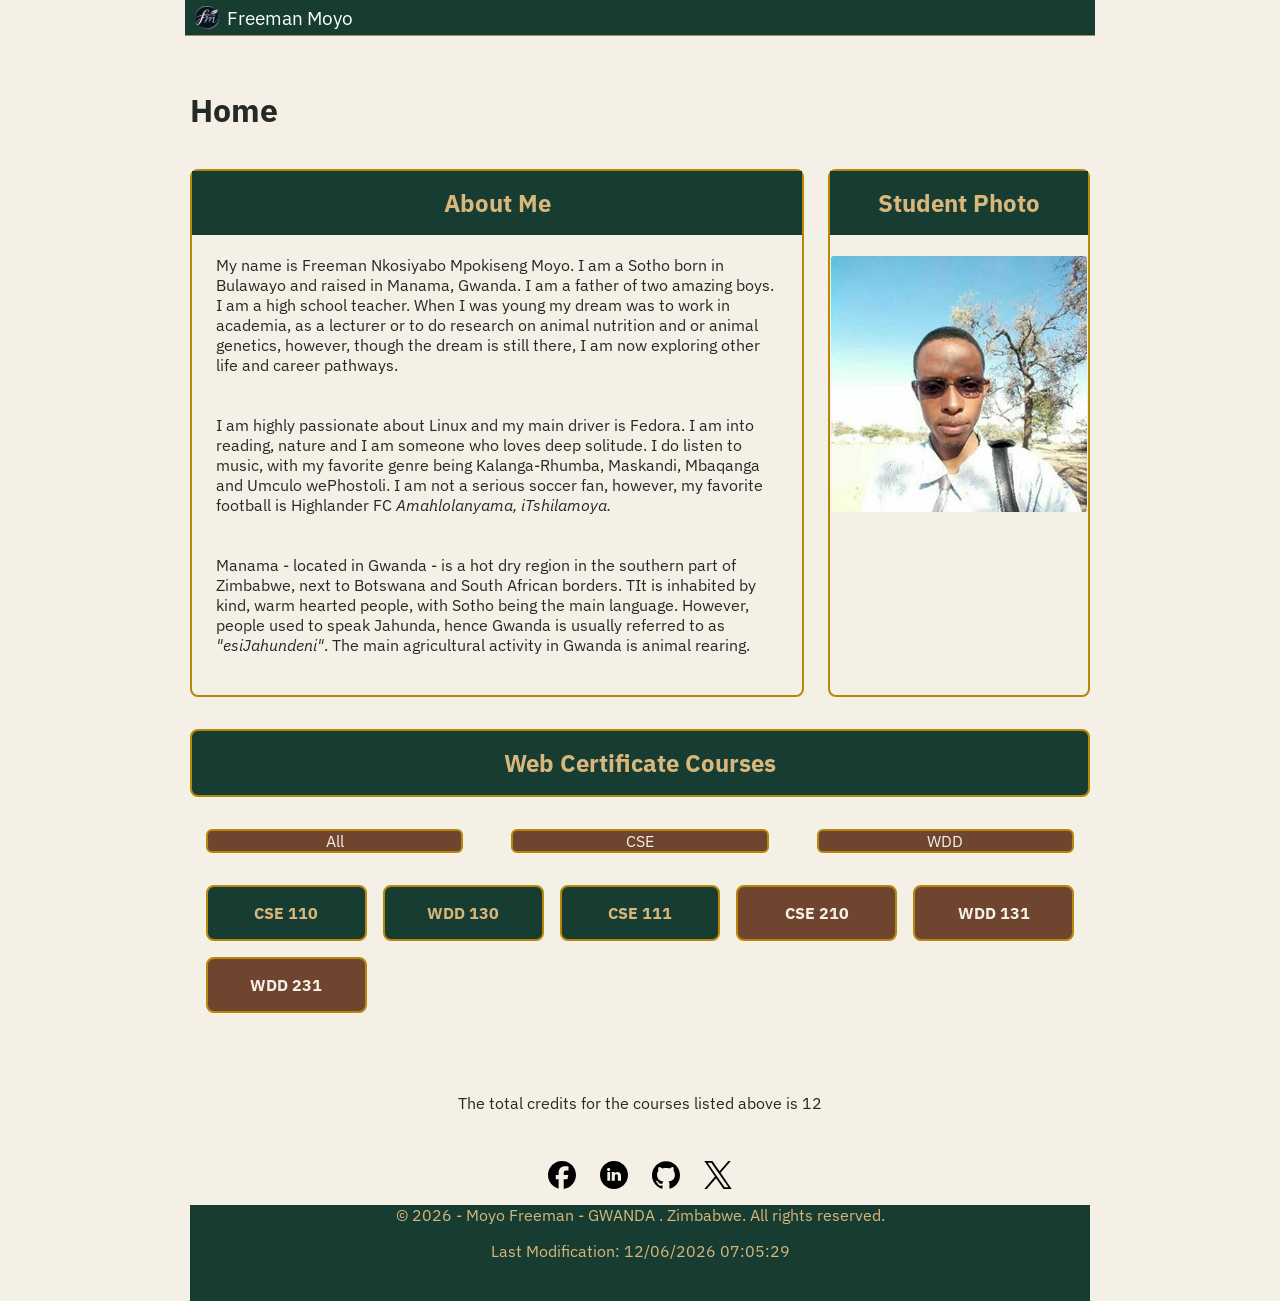
==== index.html @ cc4f7240 "fixed colors and tags" ====
<!DOCTYPE html>
<html lang="en">

<head>
    <meta charset="UTF-8">
    <meta name="viewport" content="width=device-width, initial-scale=1.0">
    <meta name="description" content="WDD 231 Course landing page demonstrating my web development skills.">
    <meta name="author" content="Freeman Moyo">

    <!-- Open Graph -->
    <meta property="og:title" content="Freeman Moyo">
    <meta property="og:description" content="WDD Web development, personal landing page">
    <meta property="og:locale" content="en_US">
    <meta property="og:type" content="website">
    <meta property="og:image" content="https://moyofreeman.github.io/wdd231/images/studentphoto.png">
    <meta property="og:url" content="https://moyofreeman.github.io/wdd231/index.html">

    <!-- Twitter -->
    <meta name="twitter:title" content="WDD Web development, personal landing page &amp; Assignemnts">
    <meta name="twitter:description" content="Lessons for BYU software development course.">
    <meta name="twitter:card" content="summary">

    <title>WDD231- Web Frontend Development I</title>
    <link
        href="https://fonts.googleapis.com/css2?family=Cormorant+Garamond:ital,wght@0,300..700;1,300..700&family=IBM+Plex+Sans:ital,wght@0,100..700;1,100..700&display=swap"
        rel="stylesheet">
    <link rel="stylesheet" href="styles/normalise.css">
    <link rel="stylesheet" href="styles/base.css">
    <link rel="stylesheet" href="styles/larger.css">
    <link rel="icon" href="favicon.ico">

    <script src="scripts/script.js" defer></script>
    <script src="scripts/getdates.js" defer></script>
</head>

<body>
    <!-- header -->
    <header>
        <!-- <div id="sitename"> -->
        <img src="images/logo.svg" alt="site logo"  width="24" height="24">
        <span id="sitename">Freeman Moyo</span>
        <!-- </div> -->
        <button id="nav-button" class="hamburger" aria-label="Toggle navigation" aria-expanded="false"></button>  
        
              
        
        <!-- id for javascript and class for css --> 
        <!-- <nav id="navigationbar">
            <ul>
                <li><a href="index.html">Home</a></li>
                <li><a href="">Chamber Project</a></li>
                <li><a href="">Final Project</a></li>
            </ul>
        </nav> -->
    </header>

    
    <!-- body -->
    <!-- the body to have 5 main rows, then row 4 to be split into 2 -->
    <!-- also tow have 2 columns -->
    <main id="mainbody">
        <h1>Home</h1>
        <div class="bodyrows" id="firstrow">

            <section class="bodycolumns" id="leftcolumn">
                <h2 class="bodycolumntitle" id="aboutme">About Me</h2>
                <p class="aboutme">My name is Freeman Nkosiyabo Mpokiseng Moyo. I am a Sotho born in Bulawayo and raised
                    in Manama, Gwanda. I am a father of two amazing boys. I am a high school teacher. When I was young
                    my dream was to work in academia, as a lecturer or to do research on animal nutrition and or animal
                    genetics, however, though the dream is still there, I am now exploring other life and career
                    pathways.</p>

                <p class="aboutme">I am highly passionate about Linux and my main driver is Fedora. I am into reading,
                    nature and I am someone who loves deep solitude. I do listen to music, with my favorite genre being
                    Kalanga-Rhumba, Maskandi, Mbaqanga and Umculo wePhostoli. I am not a serious soccer fan, however, my
                    favorite football is Highlander FC <em>Amahlolanyama, iTshilamoya.</em></p>
                <p>Manama - located in Gwanda - is a hot dry region in the southern part of Zimbabwe, next to Botswana
                    and South African borders. TIt is inhabited by kind, warm hearted people, with Sotho being the main
                    language. However, people used to speak Jahunda, hence Gwanda is usually referred to as
                    <em>"esiJahundeni"</em>. The main agricultural activity in Gwanda is animal rearing.
                </p>
            </section>
            <section class="bodycolumns" id="rightcolumn">
                <h2 class="bodycolumntitle">Student Photo</h2>
                <img id="studentphoto" src="images/studentphoto.png" alt="Student Photo">
            </section>
        </div>

        <section class="bodyrows" id="courses">
    <h2>Web Certificate Courses</h2>
    <nav id="coursenavigation">
        <!-- Wrap list items in a <ul> container -->
        <ul id="filter-buttons" style="list-style: none; padding: 0; display: flex; gap: 1rem;">
            <li><a href="#" id="all-btn" class="coursemajor">All</a></li>
            <li><a href="#" id="cse-btn" class="coursemajor">CSE</a></li>
            <li><a href="#" id="wdd-btn" class="coursemajor">WDD</a></li>
        </ul>
    </nav>
    
    <!-- Container where JavaScript will dynamically inject the courses -->
    <div id="course-cards-container"></div>
</section>

    </main>


    <!-- foooetr -->
    <footer>
        <div class="bodyrows" id="socialmedia">
            <p>The total credits for the courses listed above is <span id="total-credits">0</span></p>
            <ul id="socialmedia-img">
                <li><a href="https://www.facebook.com/your-profile" target="_blank"><img src="images/facebook.svg" alt="Facebook"></a></li>
                <li><a href="https://www.linkedin.com/in/freemanmoyo/" target="_blank"><img src="images/linkedin.svg" alt="LinkedIn"></a></li>
                <li><a href="https://github.com/moyofreeman" target="_blank"><img src="images/github.svg" alt="GitHub"></a></li>
                <li><a href="https://twitter.com/your-profile" target="_blank"><img src="images/x.svg" alt="X"></a></li>
            </ul>
        </div>
        <div id="signature">
            &copy; <span id="year"></span> - Moyo Freeman - GWANDA . Zimbabwe. All rights reserved.
            <p id="lastModified"></p>
        </div>
    </footer>
</body>

</html>
---- styles/base.css ----
/*==================body======================*/
body {
    display: flex;
    flex-direction: column;
    /*grid-template-rows: auto 1fr auto;*/
    /* grid-template-columns: 2fr 1fr; */
    min-height: 100vh;
    font-family: "IBM Plex Sans", sans-serif;
    margin: 0;
    background-color: #F4F0E6;
    color: #252A27;
}

h1, h2, h3 {
    font-family: "IBM Plex Sans", sans-serif;
}

/*==================header=====================*/
header {
    /* grid-column: 1/3; */
    width: 100%;
    display: grid;
    grid-template-columns: 24px auto 44px; /*We use grid-columns so that we display them from left to run*/
    /*  so 24px for the site log
        auto for the site name
        44px for the hamburger icon coz that is the minimum size for touch devices */
    padding: 0.5rem 0.5rem 0.5rem 10px;
    border-bottom: solid 1px #B08D57;
    column-gap: 8px;            /* for the space between the logo and site name*/
    align-items: end;
    background-color: #173D32;
    
}

header img {                    /* this is for the logo */
    width: 100%;                /* its 100% of the container, 24px */
    height: auto;               /* so it scales nicely */
    display: block;             /*by default images are in-line, so we must display them as block*/
    padding-bottom: 1px;
    
}

header span {
    font-size: 1.2rem;
    color: #ffffff;
}

/* #navigationbar {
    width: 100%;
    background-color: #222222;
    margin: 0 1rem 0 1rem;
}

#navigationbar ul {
    display: flex;
    
    list-style: none;
    width: 100%;  
}

#navigationbar a {
    color: #ffffff;
   
    padding: 1rem;
    display: block;
    flex: 1;
    text-decoration: none;
    width: 100%;
}

#navigationbar a:hover {
    flex: 1;
    text-align: center; 
    background-color: #d9d9d9;
    color: #000000;
}   

#navigationbar li {
    flex: 1;
    text-align: center; 
} */

.hamburger {
    background: none;
    border: none;
    cursor: pointer;
    font-size: 1.5rem;
    color: #ffffff;
    
}


/* these pseudo-classes are for javascript */
.hamburger::before {
    content: "\2630";
    font-size: 1.5rem; 
}

.hamburger.show::before {
    content: "\00D7"; 
}


/*=====================main body=======================*/
main {
    display: grid;
    grid-template-rows: 1fr auto;
    padding: 2rem;
    margin-bottom: 0;
    background-color: #F4F0E6;
}

.bodycolumns {
    background-color: #F4F0E6;
    border: 2px solid #b8860b;
    border-radius: 8px;
    margin: 1rem 0 1rem 0;
    /* padding: 2rem; */
    padding-top: 0;
    /* gap: 1.5rem; */


}

#firstrow {
    display: grid;
    grid-template-columns: 3fr 1fr;
    column-gap: 1.5rem;
    /* padding: 2rem; */


    display: grid;
    grid-template-columns: 1fr; /* Single column */
    gap: 1.5rem;

}

.bodycolumntitle {
    text-align: center;
    background-color: #173D32;
    color: #D9B77A;
    display: block;
    flex: 1;
    margin-top: 0;
    padding: 1rem;
    
}

p {
    padding: 0 1.5rem 1.5rem 1.5rem;
}

/* Style for the student photo image */
#studentphoto {
    margin-left: auto;    
    margin-right: auto;
    max-height: 100%;          
    height: auto;         
    display: block;       
    border-radius: 4px;
    padding: 1px;   
    
}
/* ===============================================courses section */
#courses {
    display: grid;
    grid-template-rows: 1fr auto;
    width: 100%;
}

#courses h2 {
    background-color: #173D32;
    margin: 1rem 0 1rem 0;
    color: #D9B77A;
    text-align: center;
    padding: 1rem 0 1rem 0;
    border: 2px solid #b8860b;
    border-radius: 8px;
}

#coursenavigation {
    /* display: flex; */
    /* flex: 1; */
    /* width: 100%; */
}

#coursenavigation ul {
    display: flex;
    flex: 1;
    width: 100%;
    padding: 1rem;
    list-style: none;
    width: 100%;
    padding: 0;
    margin: 0;
}

#coursenavigation li {
    display: flex;
    flex: 1;
    /* width: 100%; */
}

#coursenavigation a {
    display: block;
    flex: 1;
    width: 100%;
    padding: 0;
    text-decoration: none;
}

.coursemajor {
    background-color: #70452F;
    color: #F4F0E6;
    border-color: #b8860b;
    border: 2px solid #b8860b;
    border-radius: 6px;
    margin: 1rem;
    padding: 1rem;
    text-align: center;
}

.coursemajor:hover {
    background-color: #553322;
}

.specificcourse {
    background-color: #70452F;
    color: #F4F0E6;
    border-width: 5px;
    margin: 1rem;
    padding: 1rem;
    text-align: center;
}

/* ======================FOOTER */
footer {
    width: 100%;
    text-align: center;
    background-color: #173D32;
    color: #D9B77A;
    margin-top: 0;
}

#socialmedia {
    background-color: #F4F0E6;
    color: #252A27;
    margin: 0;

}

#signature {
    /* padding-bottom: 1rem; */
    background-color: #173D32;
    color: #D9B77A;
    margin-bottom: 2px;
}

#socialmedia{
    display: flex;
    flex-direction: column;
    align-items: center; /* Centers everything nicely in the footer */
    padding: 1rem;
}

/* Target the social icons unordered list directly */
#socialmedia-img {
    display: flex;
    flex-direction: row;     /* <--- Forces items side by side! */
    justify-content: center; /* <--- Centers the group horizontally */
    align-items: center;
    list-style: none;
    gap: 1.5rem;             /* Space between each icon */
    padding: 0;
    margin: 0.5rem 0 0 0;
    cursor: pointer;
}

#socialmedia-img li {
    display: block;
}

#socialmedia-img a {
    display: block;
}

#socialmedia-img img {
    width: 28px;  
    height: 28px;
    display: block;
}


#course-cards-container {
    display: grid;
    grid-template-columns: repeat(auto-fit, minmax(150px, 1fr));
    gap: 1rem;
    padding: 1rem;
}

.course-card {
    background-color: #70452F; /* Default uncompleted background using earth-brown scheme */
    color: #F4F0E6;
    border: 2px solid #b8860b;
    border-radius: 8px;
    padding: 1rem;
    text-align: center;
    font-weight: bold;
}


.course-card.completed {
    background-color: #173D32; 
    color: #D9B77A; 
    border-color: #b8860b; 
}
---- styles/larger.css ----
@media only screen and (min-width: 38rem) {
    header, main, footer {  /* Fixed selector: removed nav so max-width applies correctly */
        max-width: 900px;
        margin: 0 auto;
    }


    header {
        /* grid-column: 1/3; */
        width: 100%;
        display: grid;
        grid-template-columns: 24px auto; /* just remove the hamburger on wider screens */
        padding: 5px 0 5px 10px;
        border-bottom: solid 1px #B08D57;
        column-gap: 8px;            /* for the space between the logo and site name*/
        align-items: end;
        background-color: #173D32;
    }
    
    .hamburger {
        display: none;
    }

    #firstrow {
        display: grid;
        grid-template-columns: 3fr 1fr;
        column-gap: 1.5rem;
    }
}
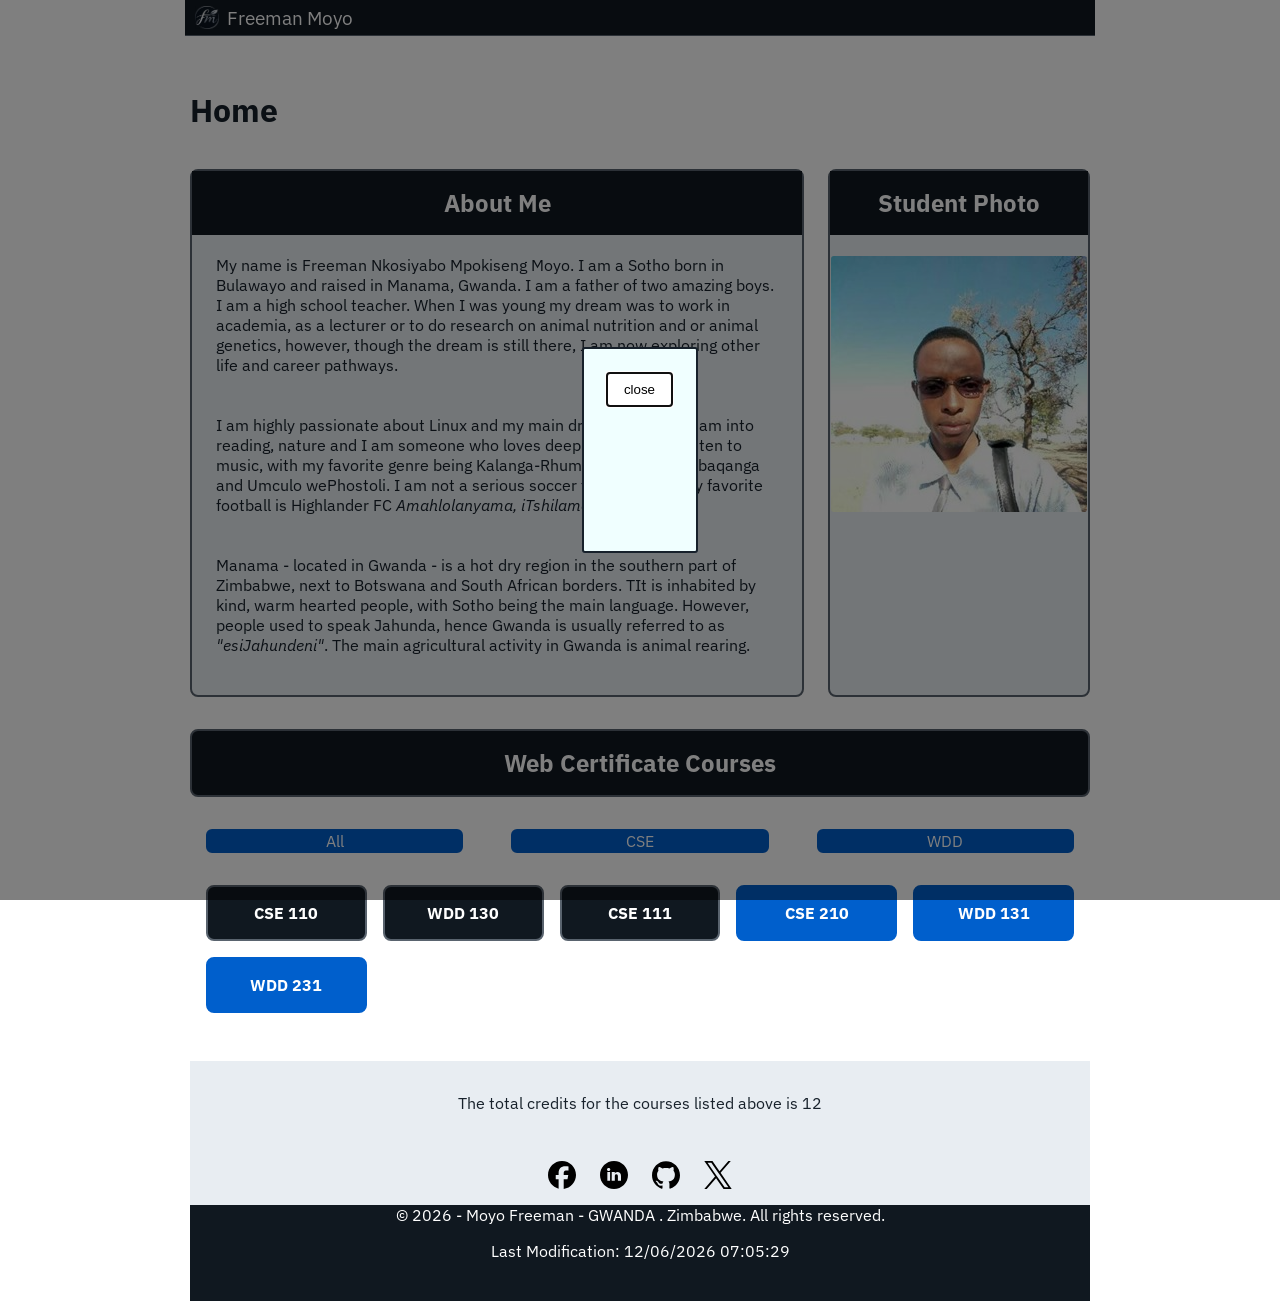
==== commit f3f1652f: "week 04 join page" ====
--- a/index.html
+++ b/index.html
@@ -101,6 +101,15 @@
     <div id="course-cards-container"></div>
 </section>
 
+<dialog id="courseInformation">
+    <h3 id="courseCode"></h3>
+    <h3 id="courseTitle"></h3>
+    <p id="courseCredits"></p>
+    <p id="courseCertificate"></p>
+    <p id="courseDescription"></p>
+    <button id="closeModal">close</button>
+</dialog>
+
     </main>
 
 
--- a/styles/base.css
+++ b/styles/base.css
@@ -1,3 +1,4 @@
+
 /*==================body======================*/
 body {
     display: flex;
@@ -7,8 +8,8 @@
     min-height: 100vh;
     font-family: "IBM Plex Sans", sans-serif;
     margin: 0;
-    background-color: #F4F0E6;
-    color: #252A27;
+    background-color: #FFFFFF;
+    color: #17212B;
 }
 
 h1, h2, h3 {
@@ -20,29 +21,33 @@
     /* grid-column: 1/3; */
     width: 100%;
     display: grid;
-    grid-template-columns: 24px auto 44px; /*We use grid-columns so that we display them from left to run*/
-    /*  so 24px for the site log
-        auto for the site name
-        44px for the hamburger icon coz that is the minimum size for touch devices */
+    grid-template-columns: 24px auto 44px;
+    /* We use grid-columns so that we display them from left to right */
+    /* 24px for the site logo
+       auto for the site name
+       44px for the hamburger icon coz that is the minimum size for touch devices */
     padding: 0.5rem 0.5rem 0.5rem 10px;
-    border-bottom: solid 1px #B08D57;
-    column-gap: 8px;            /* for the space between the logo and site name*/
+    border-bottom: solid 1px #59636E;
+    column-gap: 8px;
+    /* for the space between the logo and site name */
     align-items: end;
-    background-color: #173D32;
-    
-}
-
-header img {                    /* this is for the logo */
-    width: 100%;                /* its 100% of the container, 24px */
-    height: auto;               /* so it scales nicely */
-    display: block;             /*by default images are in-line, so we must display them as block*/
+    background-color: #101820;
+}
+
+header img {
+    /* this is for the logo */
+    width: 100%;
+    /* its 100% of the container, 24px */
+    height: auto;
+    /* so it scales nicely */
+    display: block;
+    /* by default images are in-line, so we must display them as block */
     padding-bottom: 1px;
-    
 }
 
 header span {
     font-size: 1.2rem;
-    color: #ffffff;
+    color: #FFFFFF;
 }
 
 /* #navigationbar {
@@ -53,14 +58,12 @@
 
 #navigationbar ul {
     display: flex;
-    
     list-style: none;
-    width: 100%;  
+    width: 100%;
 }
 
 #navigationbar a {
     color: #ffffff;
-   
     padding: 1rem;
     display: block;
     flex: 1;
@@ -70,14 +73,14 @@
 
 #navigationbar a:hover {
     flex: 1;
-    text-align: center; 
+    text-align: center;
     background-color: #d9d9d9;
     color: #000000;
-}   
+}
 
 #navigationbar li {
     flex: 1;
-    text-align: center; 
+    text-align: center;
 } */
 
 .hamburger {
@@ -85,21 +88,18 @@
     border: none;
     cursor: pointer;
     font-size: 1.5rem;
-    color: #ffffff;
-    
-}
-
+    color: #FFFFFF;
+}
 
 /* these pseudo-classes are for javascript */
 .hamburger::before {
     content: "\2630";
-    font-size: 1.5rem; 
+    font-size: 1.5rem;
 }
 
 .hamburger.show::before {
-    content: "\00D7"; 
-}
-
+    content: "\00D7";
+}
 
 /*=====================main body=======================*/
 main {
@@ -107,19 +107,17 @@
     grid-template-rows: 1fr auto;
     padding: 2rem;
     margin-bottom: 0;
-    background-color: #F4F0E6;
+    background-color: #FFFFFF;
 }
 
 .bodycolumns {
-    background-color: #F4F0E6;
-    border: 2px solid #b8860b;
+    background-color: #E8EDF2;
+    border: 2px solid #59636E;
     border-radius: 8px;
     margin: 1rem 0 1rem 0;
     /* padding: 2rem; */
     padding-top: 0;
     /* gap: 1.5rem; */
-
-
 }
 
 #firstrow {
@@ -127,23 +125,17 @@
     grid-template-columns: 3fr 1fr;
     column-gap: 1.5rem;
     /* padding: 2rem; */
-
-
-    display: grid;
-    grid-template-columns: 1fr; /* Single column */
     gap: 1.5rem;
-
 }
 
 .bodycolumntitle {
     text-align: center;
-    background-color: #173D32;
-    color: #D9B77A;
+    background-color: #101820;
+    color: #FFFFFF;
     display: block;
     flex: 1;
     margin-top: 0;
     padding: 1rem;
-    
 }
 
 p {
@@ -152,15 +144,15 @@
 
 /* Style for the student photo image */
 #studentphoto {
-    margin-left: auto;    
+    margin-left: auto;
     margin-right: auto;
-    max-height: 100%;          
-    height: auto;         
-    display: block;       
+    max-height: 100%;
+    height: auto;
+    display: block;
     border-radius: 4px;
-    padding: 1px;   
-    
-}
+    padding: 1px;
+}
+
 /* ===============================================courses section */
 #courses {
     display: grid;
@@ -169,12 +161,12 @@
 }
 
 #courses h2 {
-    background-color: #173D32;
+    background-color: #101820;
     margin: 1rem 0 1rem 0;
-    color: #D9B77A;
+    color: #FFFFFF;
     text-align: center;
     padding: 1rem 0 1rem 0;
-    border: 2px solid #b8860b;
+    border: 2px solid #59636E;
     border-radius: 8px;
 }
 
@@ -190,8 +182,6 @@
     width: 100%;
     padding: 1rem;
     list-style: none;
-    width: 100%;
-    padding: 0;
     margin: 0;
 }
 
@@ -210,10 +200,10 @@
 }
 
 .coursemajor {
-    background-color: #70452F;
-    color: #F4F0E6;
-    border-color: #b8860b;
-    border: 2px solid #b8860b;
+    background-color: #005FCC;
+    color: #FFFFFF;
+    border-color: #005FCC;
+    border: 2px solid #005FCC;
     border-radius: 6px;
     margin: 1rem;
     padding: 1rem;
@@ -221,13 +211,15 @@
 }
 
 .coursemajor:hover {
-    background-color: #553322;
+    background-color: #101820;
+    color: #FFFFFF;
 }
 
 .specificcourse {
-    background-color: #70452F;
-    color: #F4F0E6;
+    background-color: #005FCC;
+    color: #FFFFFF;
     border-width: 5px;
+    border-color: #005FCC;
     margin: 1rem;
     padding: 1rem;
     text-align: center;
@@ -237,40 +229,35 @@
 footer {
     width: 100%;
     text-align: center;
-    background-color: #173D32;
-    color: #D9B77A;
+    background-color: #101820;
+    color: #FFFFFF;
     margin-top: 0;
-}
-
-#socialmedia {
-    background-color: #F4F0E6;
-    color: #252A27;
-    margin: 0;
-
 }
 
 #signature {
     /* padding-bottom: 1rem; */
-    background-color: #173D32;
-    color: #D9B77A;
+    background-color: #101820;
+    color: #FFFFFF;
     margin-bottom: 2px;
 }
 
-#socialmedia{
+#socialmedia {
+    background-color: #E8EDF2;
+    color: #17212B;
+    margin: 0;
     display: flex;
     flex-direction: column;
-    align-items: center; /* Centers everything nicely in the footer */
-    padding: 1rem;
-}
-
-/* Target the social icons unordered list directly */
+    align-items: center;
+    padding: 1rem;
+}
+
 #socialmedia-img {
     display: flex;
-    flex-direction: row;     /* <--- Forces items side by side! */
-    justify-content: center; /* <--- Centers the group horizontally */
+    flex-direction: row;
+    justify-content: center;
     align-items: center;
     list-style: none;
-    gap: 1.5rem;             /* Space between each icon */
+    gap: 1.5rem;
     padding: 0;
     margin: 0.5rem 0 0 0;
     cursor: pointer;
@@ -280,16 +267,11 @@
     display: block;
 }
 
-#socialmedia-img a {
-    display: block;
-}
-
 #socialmedia-img img {
-    width: 28px;  
+    width: 28px;
     height: 28px;
     display: block;
 }
-
 
 #course-cards-container {
     display: grid;
@@ -299,18 +281,39 @@
 }
 
 .course-card {
-    background-color: #70452F; /* Default uncompleted background using earth-brown scheme */
-    color: #F4F0E6;
-    border: 2px solid #b8860b;
+    background-color: #005FCC;
+    color: #FFFFFF;
+    border: 2px solid #005FCC;
     border-radius: 8px;
     padding: 1rem;
     text-align: center;
     font-weight: bold;
 }
 
-
 .course-card.completed {
-    background-color: #173D32; 
-    color: #D9B77A; 
-    border-color: #b8860b; 
+    background-color: #101820;
+    color: #FFFFFF;
+    border-color: #59636E;
+}
+
+/* ========================= DIALOG====================== */
+dialog {
+    width: min(90, 400px);
+    background-color: azure;
+    border: solid #17212B 2px;
+    border-radius: 3px;
+    padding: 2rem;
+}
+
+dialog::backdrop {
+    background-color: rgb(0 0 0 / 50%);
+}
+
+dialog button {
+    background-color: white;
+    border: solid #17212B 2px;
+    position: absolute;
+    top: 23px;
+    right: 23px;
+    padding: .5rem 1rem;
 }
--- a/styles/larger.css
+++ b/styles/larger.css
@@ -1,22 +1,25 @@
+
 @media only screen and (min-width: 38rem) {
-    header, main, footer {  /* Fixed selector: removed nav so max-width applies correctly */
+    header, main, footer {
+        /* Fixed selector: removed nav so max-width applies correctly */
         max-width: 900px;
         margin: 0 auto;
     }
-
 
     header {
         /* grid-column: 1/3; */
         width: 100%;
         display: grid;
-        grid-template-columns: 24px auto; /* just remove the hamburger on wider screens */
+        grid-template-columns: 24px auto;
+        /* just remove the hamburger on wider screens */
         padding: 5px 0 5px 10px;
-        border-bottom: solid 1px #B08D57;
-        column-gap: 8px;            /* for the space between the logo and site name*/
+        border-bottom: solid 1px #59636E;
+        column-gap: 8px;
+        /* for the space between the logo and site name */
         align-items: end;
-        background-color: #173D32;
+        background-color: #101820;
     }
-    
+
     .hamburger {
         display: none;
     }
@@ -26,4 +29,4 @@
         grid-template-columns: 3fr 1fr;
         column-gap: 1.5rem;
     }
-}+}
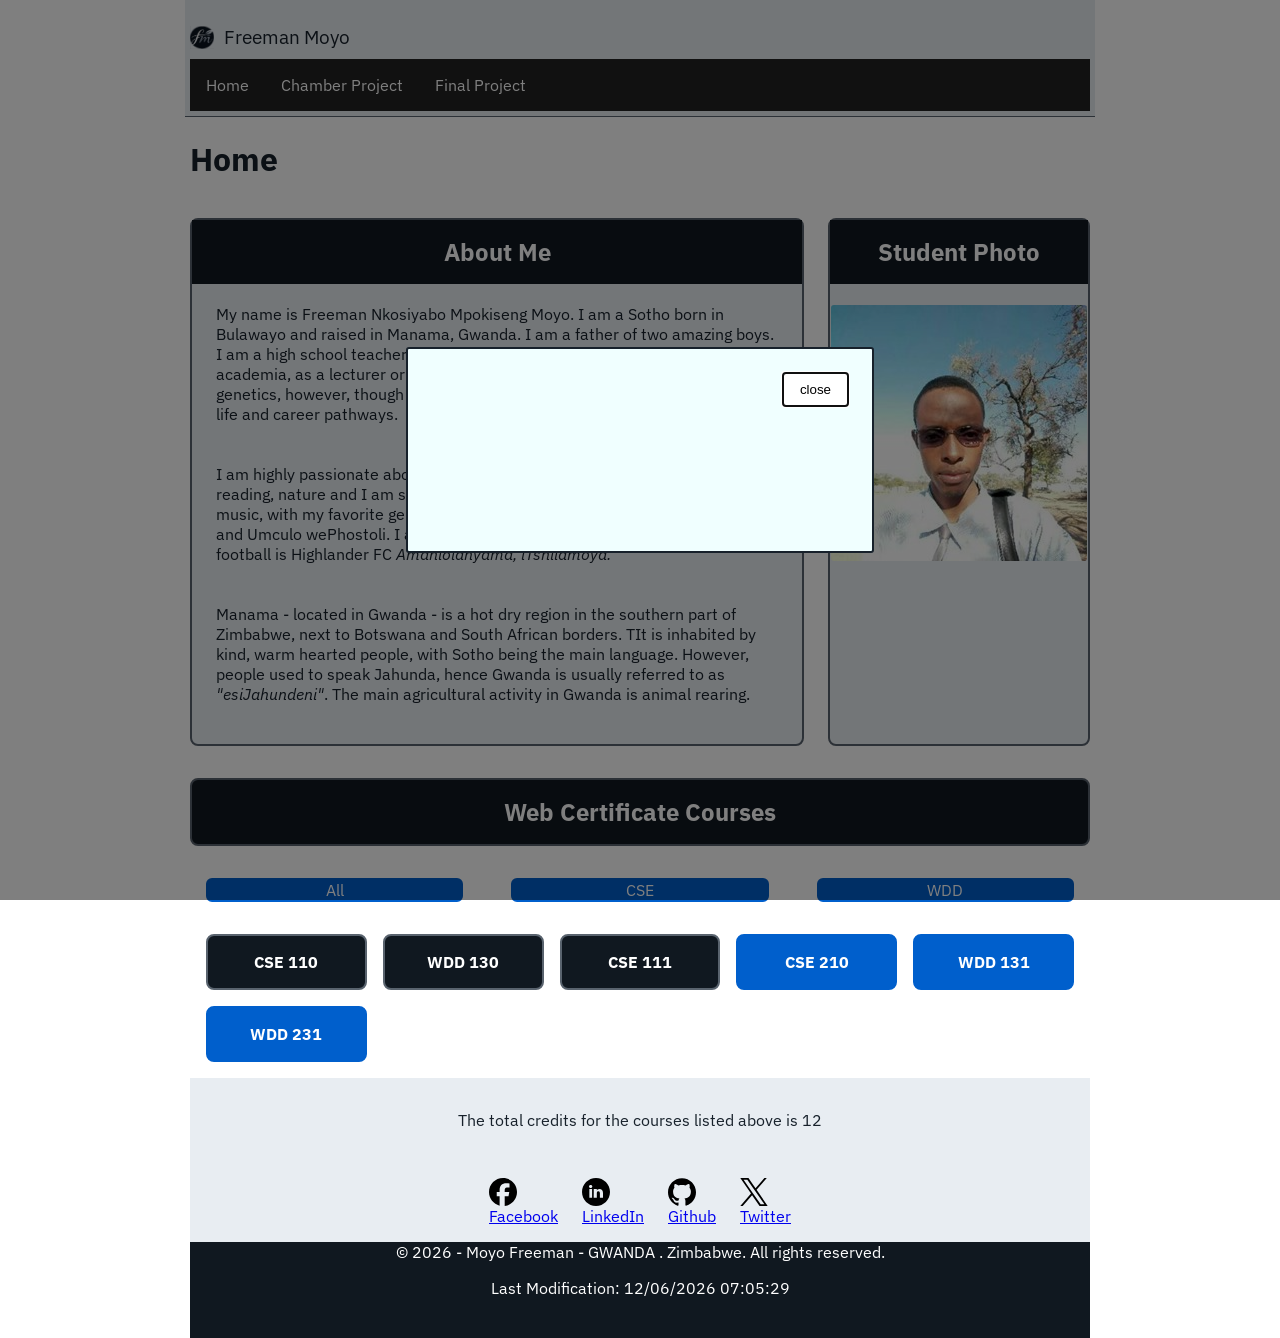
==== commit 24ef5d8b: "assignment 1 corrections" ====
--- a/index.html
+++ b/index.html
@@ -7,7 +7,7 @@
     <meta name="description" content="WDD 231 Course landing page demonstrating my web development skills.">
     <meta name="author" content="Freeman Moyo">
 
-    <!-- Open Graph -->
+    
     <meta property="og:title" content="Freeman Moyo">
     <meta property="og:description" content="WDD Web development, personal landing page">
     <meta property="og:locale" content="en_US">
@@ -15,20 +15,31 @@
     <meta property="og:image" content="https://moyofreeman.github.io/wdd231/images/studentphoto.png">
     <meta property="og:url" content="https://moyofreeman.github.io/wdd231/index.html">
 
-    <!-- Twitter -->
-    <meta name="twitter:title" content="WDD Web development, personal landing page &amp; Assignemnts">
+    
+    <meta name="twitter:title" content="WDD Web development, personal landing page & Assignments">
     <meta name="twitter:description" content="Lessons for BYU software development course.">
     <meta name="twitter:card" content="summary">
 
-    <title>WDD231- Web Frontend Development I</title>
+    <title>Freeman Moyo | WDD 231 - Web Frontend Development I</title>
+
+    
+    <link rel="preconnect" href="https://fonts.googleapis.com">
+    <link rel="preconnect" href="https://fonts.gstatic.com" crossorigin>
+
+    
     <link
         href="https://fonts.googleapis.com/css2?family=Cormorant+Garamond:ital,wght@0,300..700;1,300..700&family=IBM+Plex+Sans:ital,wght@0,100..700;1,100..700&display=swap"
         rel="stylesheet">
+
+    
     <link rel="stylesheet" href="styles/normalise.css">
     <link rel="stylesheet" href="styles/base.css">
     <link rel="stylesheet" href="styles/larger.css">
+
+    
     <link rel="icon" href="favicon.ico">
 
+    
     <script src="scripts/script.js" defer></script>
     <script src="scripts/getdates.js" defer></script>
 </head>
@@ -45,13 +56,13 @@
               
         
         <!-- id for javascript and class for css --> 
-        <!-- <nav id="navigationbar">
+        <nav id="navigationbar">
             <ul>
                 <li><a href="index.html">Home</a></li>
-                <li><a href="">Chamber Project</a></li>
-                <li><a href="">Final Project</a></li>
+                <li><a href="chamber/index.html">Chamber Project</a></li>
+                <li><a href="final/index.html">Final Project</a></li>
             </ul>
-        </nav> -->
+        </nav>
     </header>
 
     
@@ -82,7 +93,7 @@
             </section>
             <section class="bodycolumns" id="rightcolumn">
                 <h2 class="bodycolumntitle">Student Photo</h2>
-                <img id="studentphoto" src="images/studentphoto.png" alt="Student Photo">
+                <img id="studentphoto" src="images/studentphoto.png" alt="Portrait of Freeman Moyo, a BYU software development student.">
             </section>
         </div>
 
@@ -118,10 +129,12 @@
         <div class="bodyrows" id="socialmedia">
             <p>The total credits for the courses listed above is <span id="total-credits">0</span></p>
             <ul id="socialmedia-img">
-                <li><a href="https://www.facebook.com/your-profile" target="_blank"><img src="images/facebook.svg" alt="Facebook"></a></li>
-                <li><a href="https://www.linkedin.com/in/freemanmoyo/" target="_blank"><img src="images/linkedin.svg" alt="LinkedIn"></a></li>
-                <li><a href="https://github.com/moyofreeman" target="_blank"><img src="images/github.svg" alt="GitHub"></a></li>
-                <li><a href="https://twitter.com/your-profile" target="_blank"><img src="images/x.svg" alt="X"></a></li>
+                <li><a href="https://www.facebook.com/profile.php?id=61588118786829" target=href="https://www.facebook.com/profile.php?id=61588118786829"><img src="images/facebook.svg"
+                            alt="Facebook">Facebook</a></li>
+                <li><a href="https://www.linkedin.com/in/freemanmoyo/" target="https://www.linkedin.com/in/freemanmoyo/"><img src="images/linkedin.svg"
+                            alt="LinkedIn">LinkedIn</a></li>
+                <li><a href="https://github.com/moyofreeman" target="https://github.com/moyofreeman"><img src="images/github.svg" alt="GitHub">Github</a></li>
+                <li><a href="https://x.com/mzalwaneSML" target="https://x.com/mzalwaneSML"><img src="images/twitter.svg" alt="Twitter">Twitter</a></li>
             </ul>
         </div>
         <div id="signature">
--- a/styles/base.css
+++ b/styles/base.css
@@ -26,12 +26,12 @@
     /* 24px for the site logo
        auto for the site name
        44px for the hamburger icon coz that is the minimum size for touch devices */
-    padding: 0.5rem 0.5rem 0.5rem 10px;
+    /* padding: 1.5rem 0.5rem 0.5rem 0.5rem; */
     border-bottom: solid 1px #59636E;
     column-gap: 8px;
     /* for the space between the logo and site name */
     align-items: end;
-    background-color: #101820;
+    background-color: #E8EDF2;
 }
 
 header img {
@@ -42,46 +42,61 @@
     /* so it scales nicely */
     display: block;
     /* by default images are in-line, so we must display them as block */
-    padding-bottom: 1px;
+   
+    background-color: #E8EDF2;
+    
 }
 
 header span {
     font-size: 1.2rem;
-    color: #FFFFFF;
-}
-
-/* #navigationbar {
-    width: 100%;
+    /* color: black; */
+    /* background-color: #E8EDF2; */
+    
+    
+}
+
+ #navigationbar {
+    width: 100%;
+    /* max-width: 900px; */
     background-color: #222222;
-    margin: 0 1rem 0 1rem;
+    grid-column: 1/ -1;
+    padding-top: 1rem;
+    padding-bottom: 1rem;
 }
 
 #navigationbar ul {
-    display: flex;
+    
+    /* border: solid 1px red; */
     list-style: none;
     width: 100%;
+    display: flex;
+    margin: 0;
+    padding-left: 0;
+    align-items: flex-start;
+    
 }
 
 #navigationbar a {
     color: #ffffff;
     padding: 1rem;
-    display: block;
-    flex: 1;
+    /*display: block;*/
+    /* flex: 1; */
     text-decoration: none;
-    width: 100%;
+    /* width: 100%; */
 }
 
 #navigationbar a:hover {
-    flex: 1;
+    /* flex: 1; */
     text-align: center;
     background-color: #d9d9d9;
     color: #000000;
-}
-
-#navigationbar li {
-    flex: 1;
-    text-align: center;
-} */
+    text-decoration-line: underline;
+}
+
+/* #navigationbar li {
+    flex: 1;
+    text-align: center;
+}  */
 
 .hamburger {
     background: none;
@@ -105,7 +120,7 @@
 main {
     display: grid;
     grid-template-rows: 1fr auto;
-    padding: 2rem;
+    /* padding: 2rem; */
     margin-bottom: 0;
     background-color: #FFFFFF;
 }
@@ -298,7 +313,7 @@
 
 /* ========================= DIALOG====================== */
 dialog {
-    width: min(90, 400px);
+    width: min(90%, 400px);
     background-color: azure;
     border: solid #17212B 2px;
     border-radius: 3px;
--- a/styles/larger.css
+++ b/styles/larger.css
@@ -10,14 +10,16 @@
         /* grid-column: 1/3; */
         width: 100%;
         display: grid;
-        grid-template-columns: 24px auto;
+        grid-template-columns: 24px auto 44px;
         /* just remove the hamburger on wider screens */
-        padding: 5px 0 5px 10px;
+        padding: 5px;
+        padding-top: 1.5rem;
         border-bottom: solid 1px #59636E;
-        column-gap: 8px;
+        column-gap: 10px;
+        row-gap: 10px;
         /* for the space between the logo and site name */
         align-items: end;
-        background-color: #101820;
+    
     }
 
     .hamburger {
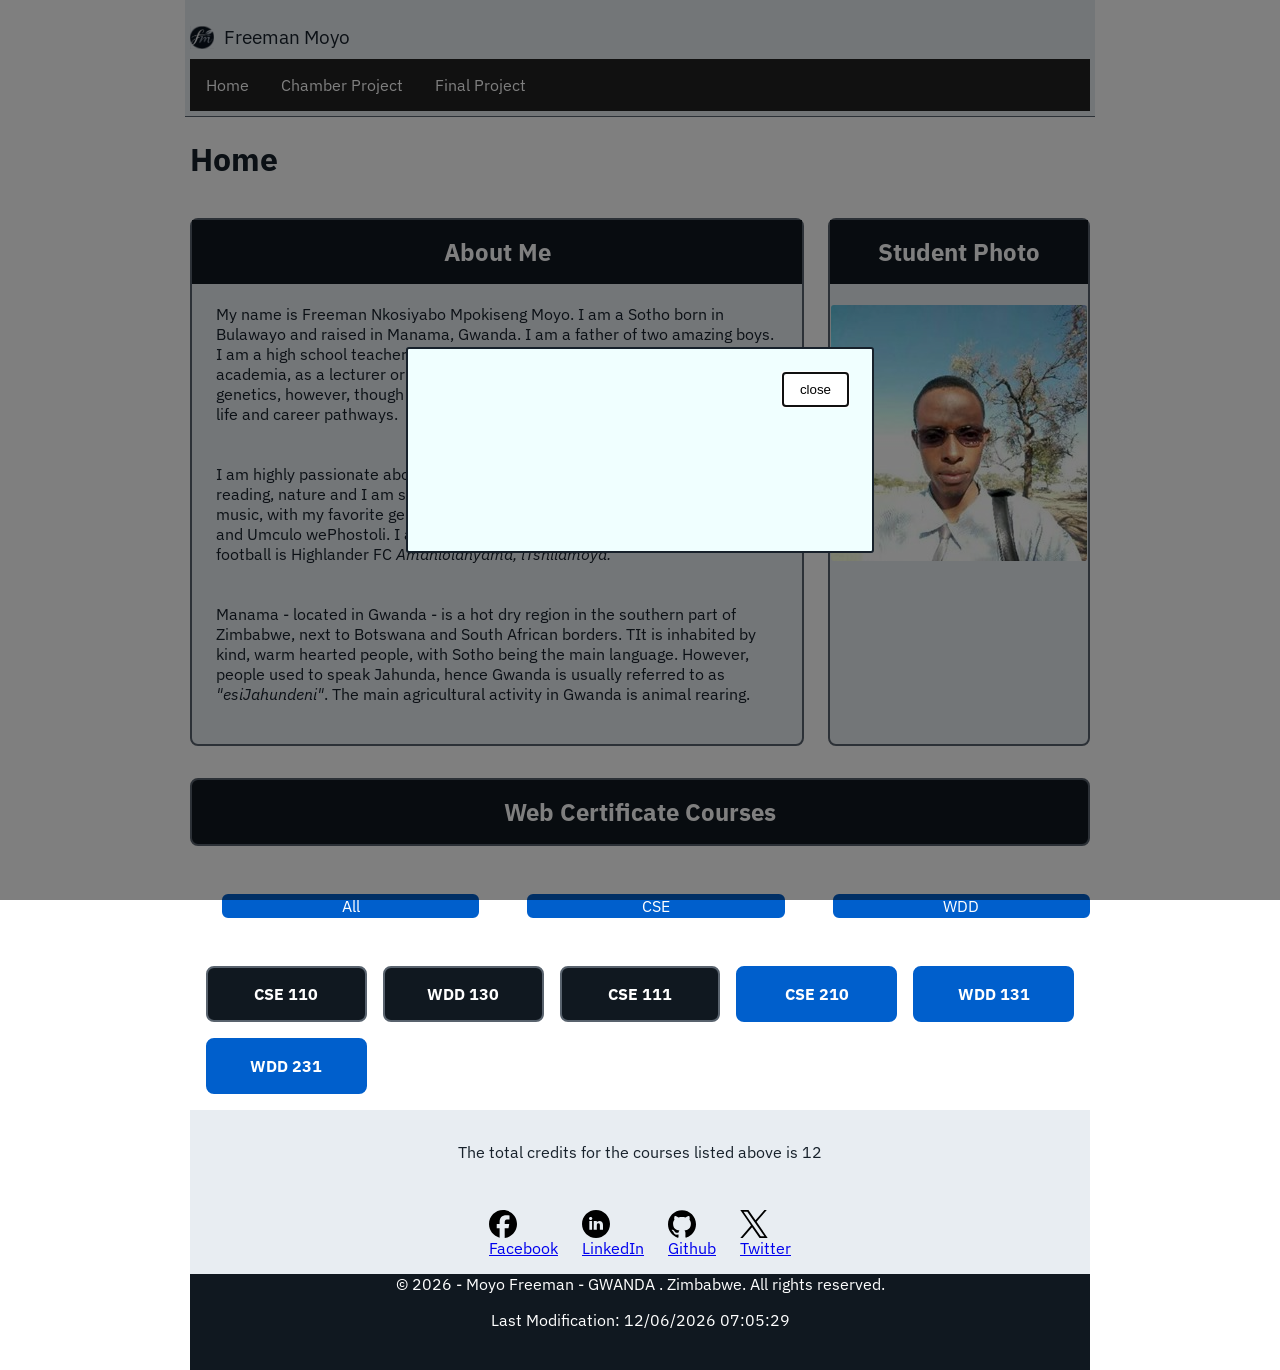
==== commit 8f11cba8: "assignment 1 corrections" ====
--- a/index.html
+++ b/index.html
@@ -101,7 +101,7 @@
     <h2>Web Certificate Courses</h2>
     <nav id="coursenavigation">
         <!-- Wrap list items in a <ul> container -->
-        <ul id="filter-buttons" style="list-style: none; padding: 0; display: flex; gap: 1rem;">
+        <ul id="filter-buttons"> 
             <li><a href="#" id="all-btn" class="coursemajor">All</a></li>
             <li><a href="#" id="cse-btn" class="coursemajor">CSE</a></li>
             <li><a href="#" id="wdd-btn" class="coursemajor">WDD</a></li>
@@ -129,10 +129,8 @@
         <div class="bodyrows" id="socialmedia">
             <p>The total credits for the courses listed above is <span id="total-credits">0</span></p>
             <ul id="socialmedia-img">
-                <li><a href="https://www.facebook.com/profile.php?id=61588118786829" target=href="https://www.facebook.com/profile.php?id=61588118786829"><img src="images/facebook.svg"
-                            alt="Facebook">Facebook</a></li>
-                <li><a href="https://www.linkedin.com/in/freemanmoyo/" target="https://www.linkedin.com/in/freemanmoyo/"><img src="images/linkedin.svg"
-                            alt="LinkedIn">LinkedIn</a></li>
+                <li><a href="https://www.facebook.com/profile.php?id=61588118786829" target=href="https://www.facebook.com/profile.php?id=61588118786829"><img src="images/facebook.svg" alt="Facebook">Facebook</a></li>
+                <li><a href="https://www.linkedin.com/in/freemanmoyo/" target="https://www.linkedin.com/in/freemanmoyo/"><img src="images/linkedin.svg" alt="LinkedIn">LinkedIn</a></li>
                 <li><a href="https://github.com/moyofreeman" target="https://github.com/moyofreeman"><img src="images/github.svg" alt="GitHub">Github</a></li>
                 <li><a href="https://x.com/mzalwaneSML" target="https://x.com/mzalwaneSML"><img src="images/twitter.svg" alt="Twitter">Twitter</a></li>
             </ul>
--- a/styles/base.css
+++ b/styles/base.css
@@ -311,6 +311,13 @@
     border-color: #59636E;
 }
 
+#filter-buttons {
+    list-style: none;
+    padding: 0;
+    display: flex;
+    gap: 1rem;
+}
+
 /* ========================= DIALOG====================== */
 dialog {
     width: min(90%, 400px);
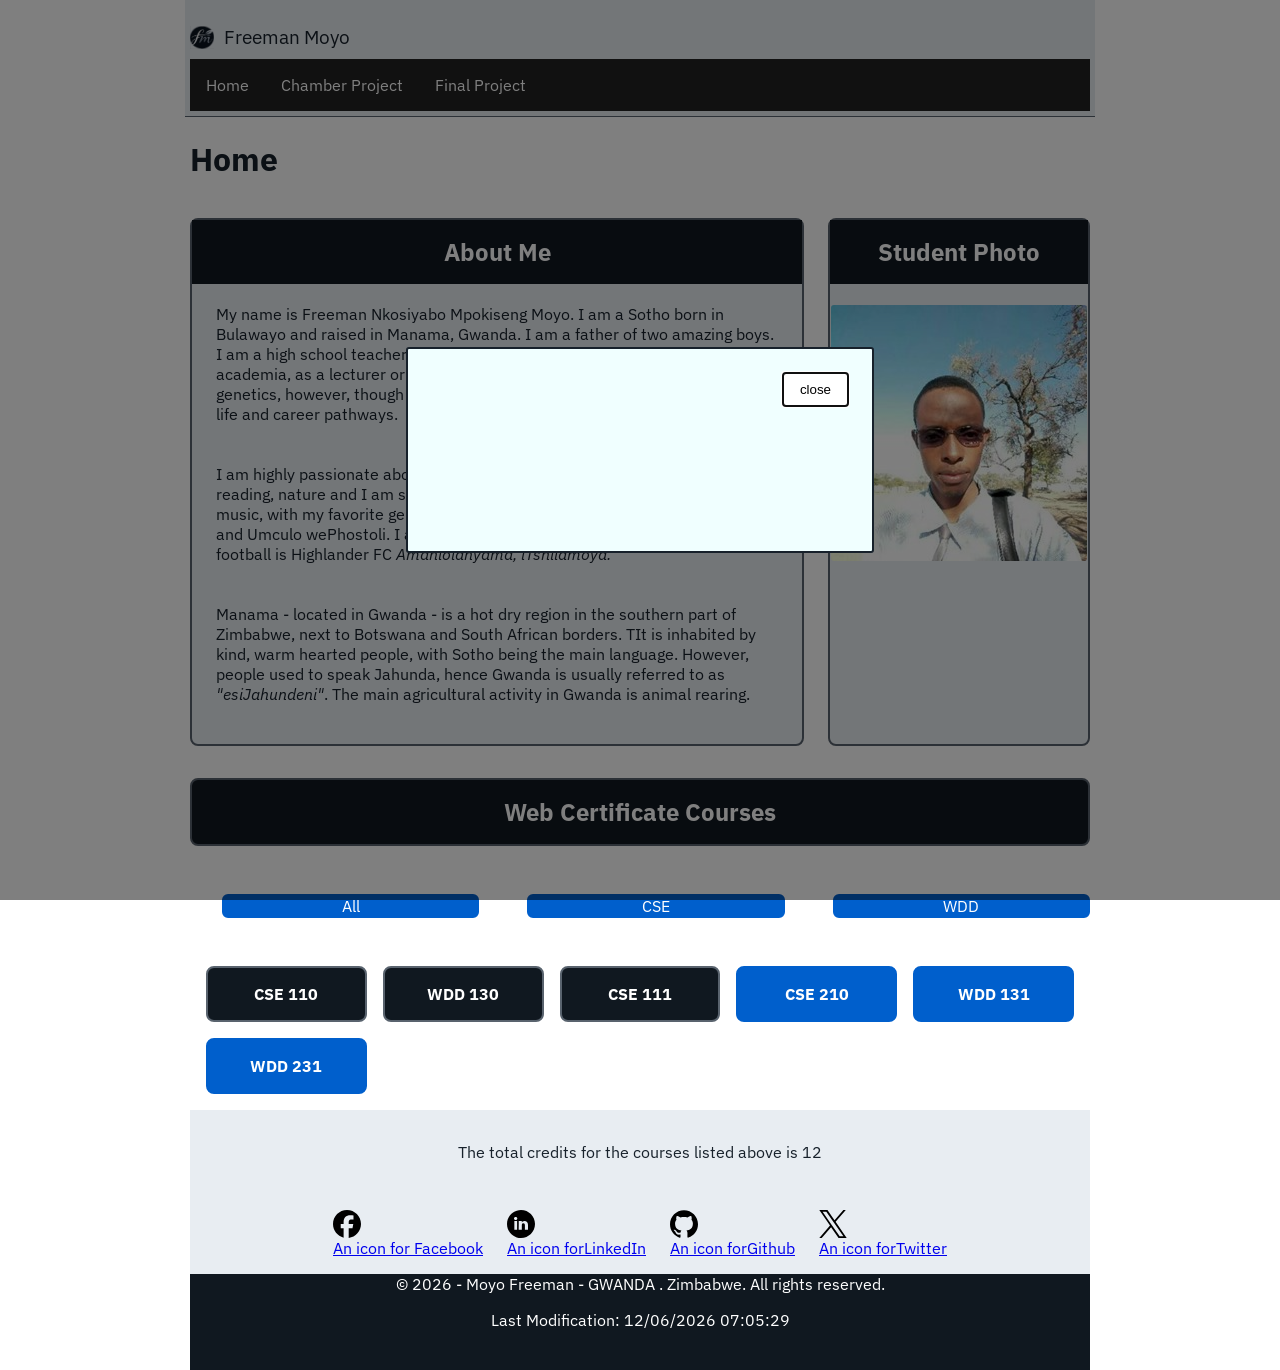
==== commit 76ddad8c: "assignment 1 corrections" ====
--- a/index.html
+++ b/index.html
@@ -129,10 +129,10 @@
         <div class="bodyrows" id="socialmedia">
             <p>The total credits for the courses listed above is <span id="total-credits">0</span></p>
             <ul id="socialmedia-img">
-                <li><a href="https://www.facebook.com/profile.php?id=61588118786829" target=href="https://www.facebook.com/profile.php?id=61588118786829"><img src="images/facebook.svg" alt="Facebook">Facebook</a></li>
-                <li><a href="https://www.linkedin.com/in/freemanmoyo/" target="https://www.linkedin.com/in/freemanmoyo/"><img src="images/linkedin.svg" alt="LinkedIn">LinkedIn</a></li>
-                <li><a href="https://github.com/moyofreeman" target="https://github.com/moyofreeman"><img src="images/github.svg" alt="GitHub">Github</a></li>
-                <li><a href="https://x.com/mzalwaneSML" target="https://x.com/mzalwaneSML"><img src="images/twitter.svg" alt="Twitter">Twitter</a></li>
+                <li><a href="https://www.facebook.com/profile.php?id=61588118786829" target="_blank"><img src="images/facebook.svg" alt="Facebook">An icon for Facebook</a></li>
+                <li><a href="https://www.linkedin.com/in/freemanmoyo/" target="_blank"><img src="images/linkedin.svg" alt="LinkedIn">An icon forLinkedIn</a></li>
+                <li><a href="https://github.com/moyofreeman" target="_blank"><img src="images/github.svg" alt="GitHub">An icon forGithub</a></li>
+                <li><a href="https://x.com/mzalwaneSML" target="_blank"><img src="images/twitter.svg" alt="Twitter">An icon forTwitter</a></li>
             </ul>
         </div>
         <div id="signature">
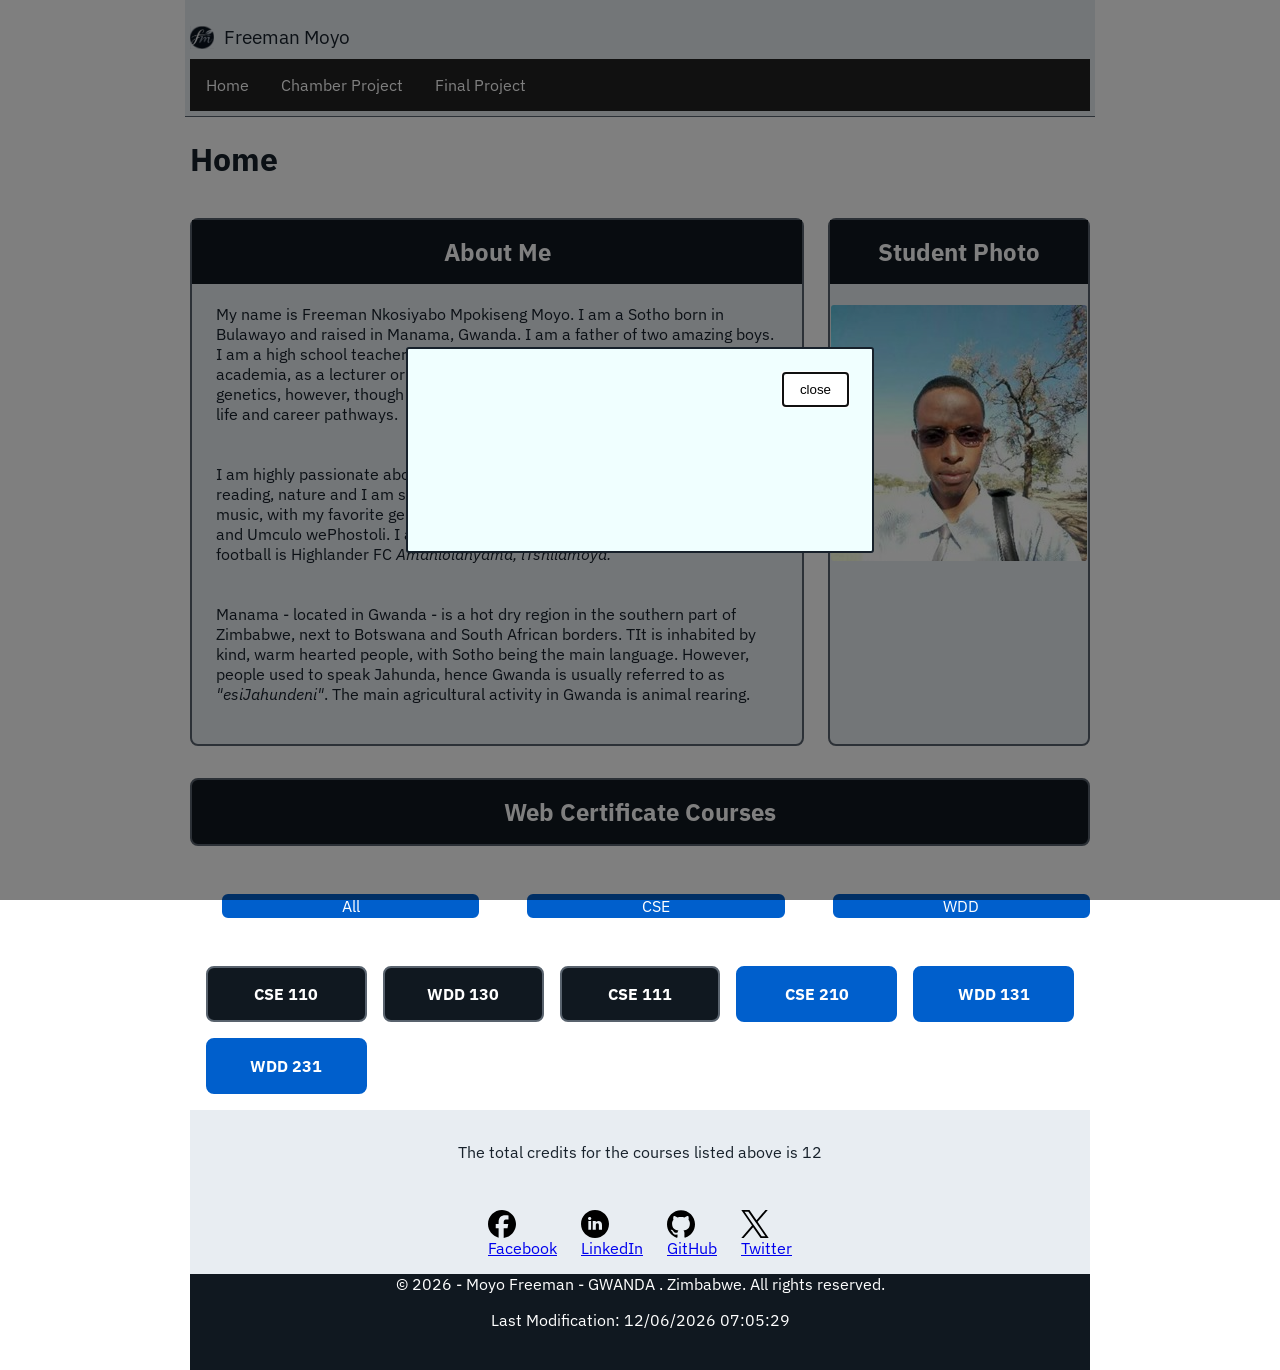
==== commit 0cca0639: "assignment 1 corrections" ====
--- a/index.html
+++ b/index.html
@@ -7,7 +7,7 @@
     <meta name="description" content="WDD 231 Course landing page demonstrating my web development skills.">
     <meta name="author" content="Freeman Moyo">
 
-    
+
     <meta property="og:title" content="Freeman Moyo">
     <meta property="og:description" content="WDD Web development, personal landing page">
     <meta property="og:locale" content="en_US">
@@ -15,31 +15,31 @@
     <meta property="og:image" content="https://moyofreeman.github.io/wdd231/images/studentphoto.png">
     <meta property="og:url" content="https://moyofreeman.github.io/wdd231/index.html">
 
-    
+
     <meta name="twitter:title" content="WDD Web development, personal landing page & Assignments">
     <meta name="twitter:description" content="Lessons for BYU software development course.">
     <meta name="twitter:card" content="summary">
 
     <title>Freeman Moyo | WDD 231 - Web Frontend Development I</title>
 
-    
+
     <link rel="preconnect" href="https://fonts.googleapis.com">
     <link rel="preconnect" href="https://fonts.gstatic.com" crossorigin>
 
-    
+
     <link
         href="https://fonts.googleapis.com/css2?family=Cormorant+Garamond:ital,wght@0,300..700;1,300..700&family=IBM+Plex+Sans:ital,wght@0,100..700;1,100..700&display=swap"
         rel="stylesheet">
 
-    
+
     <link rel="stylesheet" href="styles/normalise.css">
     <link rel="stylesheet" href="styles/base.css">
     <link rel="stylesheet" href="styles/larger.css">
 
-    
+
     <link rel="icon" href="favicon.ico">
 
-    
+
     <script src="scripts/script.js" defer></script>
     <script src="scripts/getdates.js" defer></script>
 </head>
@@ -48,14 +48,14 @@
     <!-- header -->
     <header>
         <!-- <div id="sitename"> -->
-        <img src="images/logo.svg" alt="site logo"  width="24" height="24">
+        <img src="images/logo.svg" alt="site logo" width="24" height="24">
         <span id="sitename">Freeman Moyo</span>
         <!-- </div> -->
-        <button id="nav-button" class="hamburger" aria-label="Toggle navigation" aria-expanded="false"></button>  
-        
-              
-        
-        <!-- id for javascript and class for css --> 
+        <button id="nav-button" class="hamburger" aria-label="Toggle navigation" aria-expanded="false"></button>
+
+
+
+        <!-- id for javascript and class for css -->
         <nav id="navigationbar">
             <ul>
                 <li><a href="index.html">Home</a></li>
@@ -65,7 +65,7 @@
         </nav>
     </header>
 
-    
+
     <!-- body -->
     <!-- the body to have 5 main rows, then row 4 to be split into 2 -->
     <!-- also tow have 2 columns -->
@@ -93,33 +93,34 @@
             </section>
             <section class="bodycolumns" id="rightcolumn">
                 <h2 class="bodycolumntitle">Student Photo</h2>
-                <img id="studentphoto" src="images/studentphoto.png" alt="Portrait of Freeman Moyo, a BYU software development student.">
+                <img id="studentphoto" src="images/studentphoto.png"
+                    alt="Portrait of Freeman Moyo, a BYU software development student.">
             </section>
         </div>
 
         <section class="bodyrows" id="courses">
-    <h2>Web Certificate Courses</h2>
-    <nav id="coursenavigation">
-        <!-- Wrap list items in a <ul> container -->
-        <ul id="filter-buttons"> 
-            <li><a href="#" id="all-btn" class="coursemajor">All</a></li>
-            <li><a href="#" id="cse-btn" class="coursemajor">CSE</a></li>
-            <li><a href="#" id="wdd-btn" class="coursemajor">WDD</a></li>
-        </ul>
-    </nav>
-    
-    <!-- Container where JavaScript will dynamically inject the courses -->
-    <div id="course-cards-container"></div>
-</section>
+            <h2>Web Certificate Courses</h2>
+            <nav id="coursenavigation">
+                <!-- Wrap list items in a <ul> container -->
+                <ul id="filter-buttons">
+                    <li><a href="#" id="all-btn" class="coursemajor">All</a></li>
+                    <li><a href="#" id="cse-btn" class="coursemajor">CSE</a></li>
+                    <li><a href="#" id="wdd-btn" class="coursemajor">WDD</a></li>
+                </ul>
+            </nav>
 
-<dialog id="courseInformation">
-    <h3 id="courseCode"></h3>
-    <h3 id="courseTitle"></h3>
-    <p id="courseCredits"></p>
-    <p id="courseCertificate"></p>
-    <p id="courseDescription"></p>
-    <button id="closeModal">close</button>
-</dialog>
+            <!-- Container where JavaScript will dynamically inject the courses -->
+            <div id="course-cards-container"></div>
+        </section>
+
+        <dialog id="courseInformation">
+            <h3 id="courseCode"></h3>
+            <h3 id="courseTitle"></h3>
+            <p id="courseCredits"></p>
+            <p id="courseCertificate"></p>
+            <p id="courseDescription"></p>
+            <button id="closeModal">close</button>
+        </dialog>
 
     </main>
 
@@ -129,10 +130,27 @@
         <div class="bodyrows" id="socialmedia">
             <p>The total credits for the courses listed above is <span id="total-credits">0</span></p>
             <ul id="socialmedia-img">
-                <li><a href="https://www.facebook.com/profile.php?id=61588118786829" target="_blank"><img src="images/facebook.svg" alt="Facebook">An icon for Facebook</a></li>
-                <li><a href="https://www.linkedin.com/in/freemanmoyo/" target="_blank"><img src="images/linkedin.svg" alt="LinkedIn">An icon forLinkedIn</a></li>
-                <li><a href="https://github.com/moyofreeman" target="_blank"><img src="images/github.svg" alt="GitHub">An icon forGithub</a></li>
-                <li><a href="https://x.com/mzalwaneSML" target="_blank"><img src="images/twitter.svg" alt="Twitter">An icon forTwitter</a></li>
+                <li>
+                    <a href="https://www.facebook.com/profile.php?id=61588118786829" target="_blank"
+                        rel="noopener noreferrer">
+                        <img src="images/facebook.svg" alt="" width="28" height="28">Facebook
+                    </a>
+                </li>
+                <li>
+                    <a href="https://www.linkedin.com/in/freemanmoyo/" target="_blank" rel="noopener noreferrer">
+                        <img src="images/linkedin.svg" alt="" width="28" height="28">LinkedIn
+                    </a>
+                </li>
+                <li>
+                    <a href="https://github.com/moyofreeman" target="_blank" rel="noopener noreferrer">
+                        <img src="images/github.svg" alt="" width="28" height="28">GitHub
+                    </a>
+                </li>
+                <li>
+                    <a href="https://x.com/mzalwaneSML" target="_blank" rel="noopener noreferrer">
+                        <img src="images/twitter.svg" alt="" width="28" height="28">Twitter
+                    </a>
+                </li>
             </ul>
         </div>
         <div id="signature">
